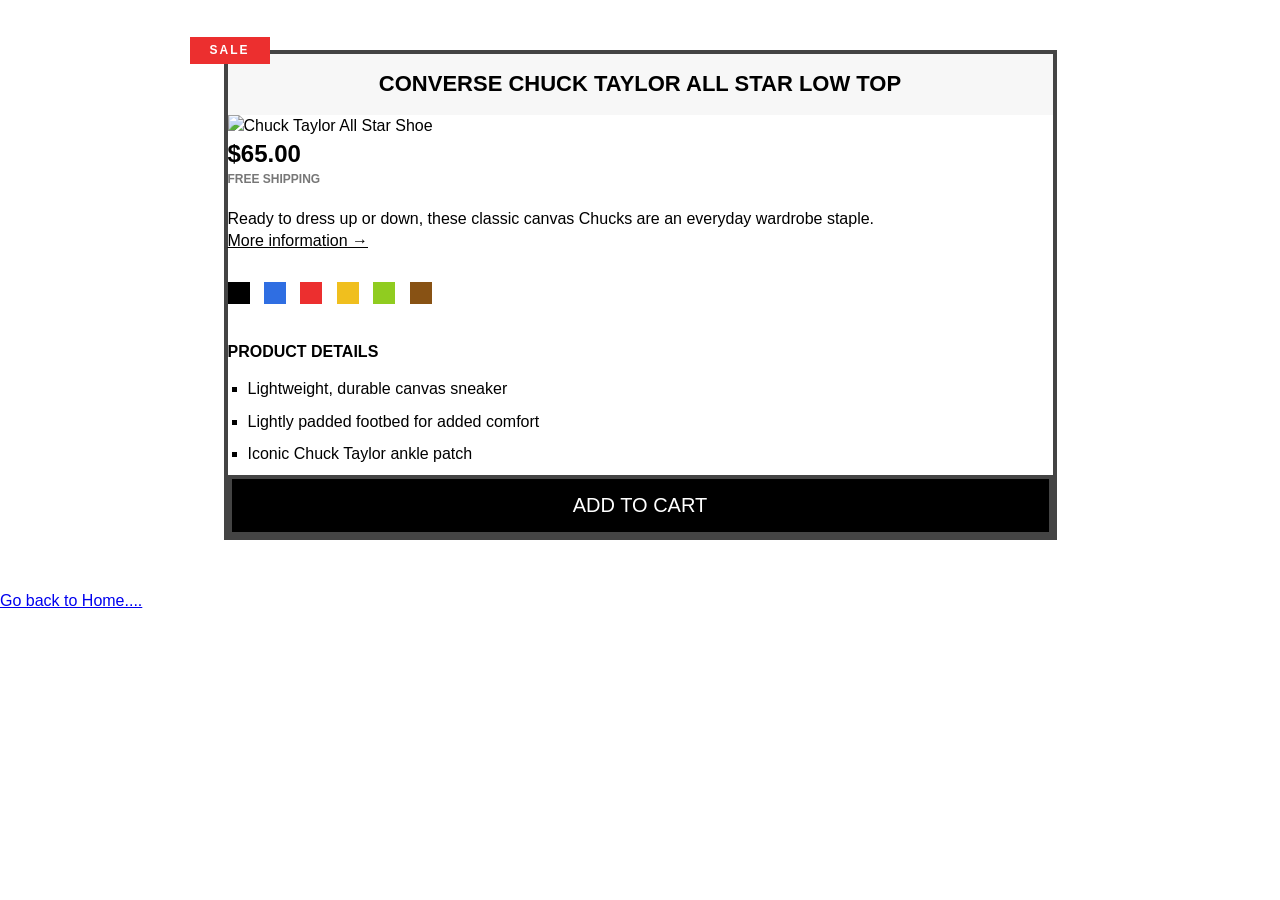
==== challenge2/index.html @ 6d42a4a9 "Initial commit" ====
<!doctype html>
<html lang="en">
  <head>
    <meta charset="UTF-8" />
    <meta name="viewport" content="width=device-width, initial-scale=1.0" />
    <title>Challenge 2</title>
    <link href="style.css" rel="stylesheet" />
  </head>
  <body>
    <article class="product">
      <h2 class="product-title">Converse Chuck Taylor All Star Low Top</h2>
      <img
        src="https://i.ibb.co/Jr7Wh1d/challenges.jpg"
        alt="Chuck Taylor All Star Shoe"
        height="250"
        width="250"
      />

      <p class="price"><strong>$65.00</strong></p>
      <p class="shipping">Free shipping</p>
      <p class="sale">Sale</p>
      <p>
        Ready to dress up or down, these classic canvas Chucks are an everyday
        wardrobe staple.
      </p>

      <a class="more-info" href="https://www.converse.com"
        >More information &rarr;</a
      >
      <div class="colors">
        <div class="color"></div>
        <div class="color color-blue"></div>
        <div class="color color-red"></div>
        <div class="color color-yellow"></div>
        <div class="color color-green"></div>
        <div class="color color-brown"></div>
      </div>

      <h3 class="details-title">Product details</h3>
      <ul class="details-list">
        <li>Lightweight, durable canvas sneaker</li>
        <li>Lightly padded footbed for added comfort</li>
        <li>Iconic Chuck Taylor ankle patch</li>
      </ul>

      <button class="add-cart">Add to cart</button>
    </article>
    <div>
      <a href="../index.html">Go back to Home....</a>
    </div>
  </body>
</html>
---- challenge2/style.css ----
* {
  margin: 0;
  padding: 0;
}

body {
  font-family: sans-serif;
  line-height: 1.4;
}

/* .container {
  width: 825px;
  margin: 0 auto;
} */

.product {
  border: 4px solid #444;
  width: 825px;
  margin: 50px auto;
  position: relative;
}

.product-title {
  text-align: center;
  font-size: 22px;
  text-transform: uppercase;
  background-color: #f7f7f7;
  padding: 15px;
}

.sale {
  background-color: #ec2f2f;
  color: #fff;
  text-transform: uppercase;
  letter-spacing: 2px;
  font-size: 12px;
  font-weight: bold;
  display: inline-block;
  padding: 7px 15px;
  position: absolute;
  padding: 5px 20px;
  top: -17px;
  left: -38px;
}

.price {
  font-size: 24px;
}

.shipping {
  font-size: 12px;
  text-transform: uppercase;
  font-weight: bold;
  color: #777;
  margin-bottom: 20px;
}

.more-info:link,
.more-link:visited {
  color: black;
  margin-bottom: 30px;
  display: inline-block;
}

.more-info:hover,
.more-info:active {
  text-decoration: none;
}

.details-title {
  text-transform: uppercase;
  font-size: 16px;
  margin-bottom: 15px;
  margin-top: 30px;
}

.details-list {
  list-style: square;
  margin: 0 20px;
}

.details-list li {
  margin-bottom: 10px;
}

.add-cart {
  background-color: #000;
  border: 4px solid #444;
  color: #fff;
  font-size: 20px;
  text-transform: uppercase;
  cursor: pointer;
  padding: 15px;
  width: 100%;
}

.add-cart:hover {
  color: #000;
  background-color: #fff;
  border: 4px solid #444;
}

.color {
  background-color: #000;
  height: 22px;
  width: 22px;
  display: inline-block;
  margin-right: 10px;
}

.color-blue {
  background-color: #2f6ee2;
}
.color-red {
  background-color: #ec2f2f;
}
.color-yellow {
  background-color: #f0bf1e;
}
.color-green {
  background-color: #90cc20;
}
.color-brown {
  background-color: #885214;
}
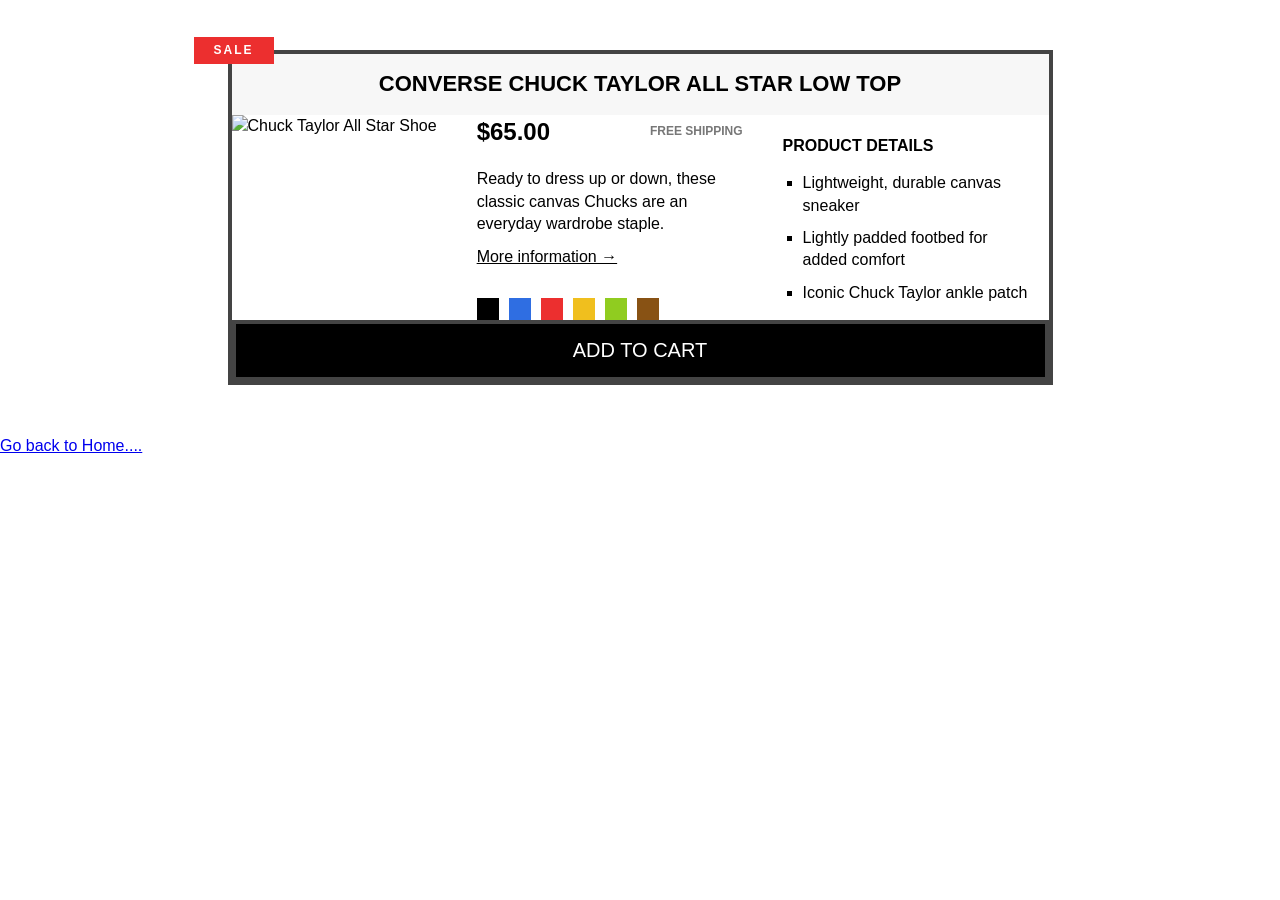
==== commit 5e0c3fb3: "Modified files with flexbox in css." ====
--- a/challenge2/index.html
+++ b/challenge2/index.html
@@ -9,39 +9,48 @@
   <body>
     <article class="product">
       <h2 class="product-title">Converse Chuck Taylor All Star Low Top</h2>
-      <img
-        src="https://i.ibb.co/Jr7Wh1d/challenges.jpg"
-        alt="Chuck Taylor All Star Shoe"
-        height="250"
-        width="250"
-      />
+      <div class="container clearfix">
+        <div>
+          <img
+            src="https://i.ibb.co/Jr7Wh1d/challenges.jpg"
+            alt="Chuck Taylor All Star Shoe"
+            height="250"
+            width="250"
+            class="product-img"
+          />
+        </div>
+        <div class="product-info">
+          <div class="product-price">
+            <p class="price"><strong>$65.00</strong></p>
+            <p class="shipping">Free shipping</p>
+          </div>
+          <p class="sale">Sale</p>
+          <p class="product-description">
+            Ready to dress up or down, these classic canvas Chucks are an
+            everyday wardrobe staple.
+          </p>
 
-      <p class="price"><strong>$65.00</strong></p>
-      <p class="shipping">Free shipping</p>
-      <p class="sale">Sale</p>
-      <p>
-        Ready to dress up or down, these classic canvas Chucks are an everyday
-        wardrobe staple.
-      </p>
-
-      <a class="more-info" href="https://www.converse.com"
-        >More information &rarr;</a
-      >
-      <div class="colors">
-        <div class="color"></div>
-        <div class="color color-blue"></div>
-        <div class="color color-red"></div>
-        <div class="color color-yellow"></div>
-        <div class="color color-green"></div>
-        <div class="color color-brown"></div>
+          <a class="more-info" href="https://www.converse.com"
+            >More information &rarr;</a
+          >
+          <div class="product-colors">
+            <div class="color"></div>
+            <div class="color color-blue"></div>
+            <div class="color color-red"></div>
+            <div class="color color-yellow"></div>
+            <div class="color color-green"></div>
+            <div class="color color-brown"></div>
+          </div>
+        </div>
+        <div class="product-details">
+          <h3 class="details-title">Product details</h3>
+          <ul class="details-list">
+            <li>Lightweight, durable canvas sneaker</li>
+            <li>Lightly padded footbed for added comfort</li>
+            <li>Iconic Chuck Taylor ankle patch</li>
+          </ul>
+        </div>
       </div>
-
-      <h3 class="details-title">Product details</h3>
-      <ul class="details-list">
-        <li>Lightweight, durable canvas sneaker</li>
-        <li>Lightly padded footbed for added comfort</li>
-        <li>Iconic Chuck Taylor ankle patch</li>
-      </ul>
 
       <button class="add-cart">Add to cart</button>
     </article>
--- a/challenge2/style.css
+++ b/challenge2/style.css
@@ -1,6 +1,7 @@
 * {
   margin: 0;
   padding: 0;
+  box-sizing: border-box;
 }
 
 body {
@@ -8,10 +9,22 @@
   line-height: 1.4;
 }
 
-/* .container {
-  width: 825px;
-  margin: 0 auto;
+.product-img {
+  /* float: left; */
+  /* margin-right: 40px; */
+}
+
+/* .clearfix::after {
+  content: "";
+  display: block;
+  clear: both;
 } */
+
+.container {
+  /* background-color: #ec2f2f; */
+  display: flex;
+  gap: 40px;
+}
 
 .product {
   border: 4px solid #444;
@@ -26,6 +39,11 @@
   text-transform: uppercase;
   background-color: #f7f7f7;
   padding: 15px;
+}
+
+.product-description {
+  /* clear: both; */
+  margin-bottom: 10px;
 }
 
 .sale {
@@ -43,16 +61,34 @@
   left: -38px;
 }
 
+.product-info {
+  /* (825 - 8 - 250 - 80) / 2 = 243 */
+  width: 243px;
+  /* float: left; */
+  /* margin-right: 40px; */
+  /* margin-top: 20px; */
+  flex: 1;
+}
+
+.product-price {
+  display: flex;
+  justify-content: space-between;
+  align-items: center;
+  margin-bottom: 20px;
+}
+
 .price {
   font-size: 24px;
+  /* float: left; */
 }
 
 .shipping {
+  /* float: right; */
   font-size: 12px;
   text-transform: uppercase;
   font-weight: bold;
   color: #777;
-  margin-bottom: 20px;
+  /* margin-top: 8px; */
 }
 
 .more-info:link,
@@ -67,11 +103,19 @@
   text-decoration: none;
 }
 
+.product-details {
+  /* (825 - 8 - 250 - 80) / 2 = 243 */
+  /* width: 243px; */
+  /* float: left; */
+  margin-top: 20px;
+  flex: 1;
+}
+
 .details-title {
   text-transform: uppercase;
   font-size: 16px;
   margin-bottom: 15px;
-  margin-top: 30px;
+  /* margin-top: 30px; */
 }
 
 .details-list {
@@ -100,12 +144,17 @@
   border: 4px solid #444;
 }
 
+.product-colors {
+  display: flex;
+  gap: 10px;
+}
+
 .color {
   background-color: #000;
   height: 22px;
   width: 22px;
-  display: inline-block;
-  margin-right: 10px;
+  /* display: inline-block; */
+  /* margin-right: 10px; */
 }
 
 .color-blue {
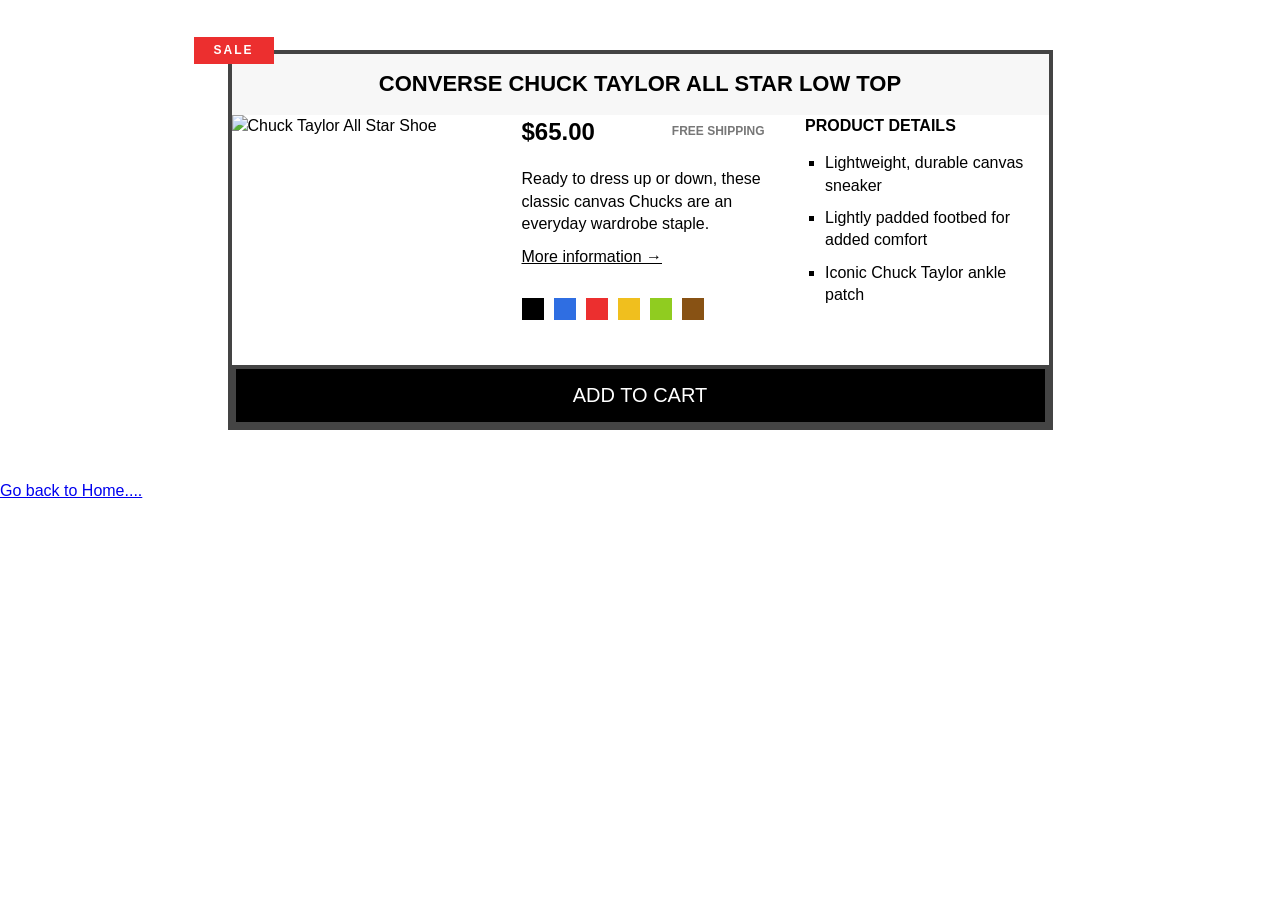
==== commit 88e14eec: "Modified files with Grid in css." ====
--- a/challenge2/index.html
+++ b/challenge2/index.html
@@ -9,48 +9,48 @@
   <body>
     <article class="product">
       <h2 class="product-title">Converse Chuck Taylor All Star Low Top</h2>
-      <div class="container clearfix">
-        <div>
-          <img
-            src="https://i.ibb.co/Jr7Wh1d/challenges.jpg"
-            alt="Chuck Taylor All Star Shoe"
-            height="250"
-            width="250"
-            class="product-img"
-          />
+      <!-- <div class="container clearfix"> -->
+      <!-- <div> -->
+      <img
+        src="https://i.ibb.co/Jr7Wh1d/challenges.jpg"
+        alt="Chuck Taylor All Star Shoe"
+        height="250"
+        width="250"
+        class="product-img"
+      />
+      <!-- </div> -->
+      <div class="product-info">
+        <div class="product-price">
+          <p class="price"><strong>$65.00</strong></p>
+          <p class="shipping">Free shipping</p>
         </div>
-        <div class="product-info">
-          <div class="product-price">
-            <p class="price"><strong>$65.00</strong></p>
-            <p class="shipping">Free shipping</p>
-          </div>
-          <p class="sale">Sale</p>
-          <p class="product-description">
-            Ready to dress up or down, these classic canvas Chucks are an
-            everyday wardrobe staple.
-          </p>
+        <p class="sale">Sale</p>
+        <p class="product-description">
+          Ready to dress up or down, these classic canvas Chucks are an everyday
+          wardrobe staple.
+        </p>
 
-          <a class="more-info" href="https://www.converse.com"
-            >More information &rarr;</a
-          >
-          <div class="product-colors">
-            <div class="color"></div>
-            <div class="color color-blue"></div>
-            <div class="color color-red"></div>
-            <div class="color color-yellow"></div>
-            <div class="color color-green"></div>
-            <div class="color color-brown"></div>
-          </div>
-        </div>
-        <div class="product-details">
-          <h3 class="details-title">Product details</h3>
-          <ul class="details-list">
-            <li>Lightweight, durable canvas sneaker</li>
-            <li>Lightly padded footbed for added comfort</li>
-            <li>Iconic Chuck Taylor ankle patch</li>
-          </ul>
+        <a class="more-info" target="_blank" href="https://www.converse.com"
+          >More information &rarr;</a
+        >
+        <div class="product-colors">
+          <div class="color"></div>
+          <div class="color color-blue"></div>
+          <div class="color color-red"></div>
+          <div class="color color-yellow"></div>
+          <div class="color color-green"></div>
+          <div class="color color-brown"></div>
         </div>
       </div>
+      <div class="product-details">
+        <h3 class="details-title">Product details</h3>
+        <ul class="details-list">
+          <li>Lightweight, durable canvas sneaker</li>
+          <li>Lightly padded footbed for added comfort</li>
+          <li>Iconic Chuck Taylor ankle patch</li>
+        </ul>
+      </div>
+      <!-- </div> -->
 
       <button class="add-cart">Add to cart</button>
     </article>
--- a/challenge2/style.css
+++ b/challenge2/style.css
@@ -20,17 +20,21 @@
   clear: both;
 } */
 
-.container {
-  /* background-color: #ec2f2f; */
+/* .container {
+  background-color: #ec2f2f;
   display: flex;
   gap: 40px;
-}
+} */
 
 .product {
   border: 4px solid #444;
   width: 825px;
   margin: 50px auto;
   position: relative;
+
+  display: grid;
+  grid-template-columns: 250px 1fr 1fr;
+  column-gap: 40px;
 }
 
 .product-title {
@@ -39,6 +43,8 @@
   text-transform: uppercase;
   background-color: #f7f7f7;
   padding: 15px;
+
+  grid-column: 1 / -1;
 }
 
 .product-description {
@@ -107,7 +113,7 @@
   /* (825 - 8 - 250 - 80) / 2 = 243 */
   /* width: 243px; */
   /* float: left; */
-  margin-top: 20px;
+  /* margin-top: 20px; */
   flex: 1;
 }
 
@@ -136,6 +142,7 @@
   cursor: pointer;
   padding: 15px;
   width: 100%;
+  grid-column: 1 / -1;
 }
 
 .add-cart:hover {
